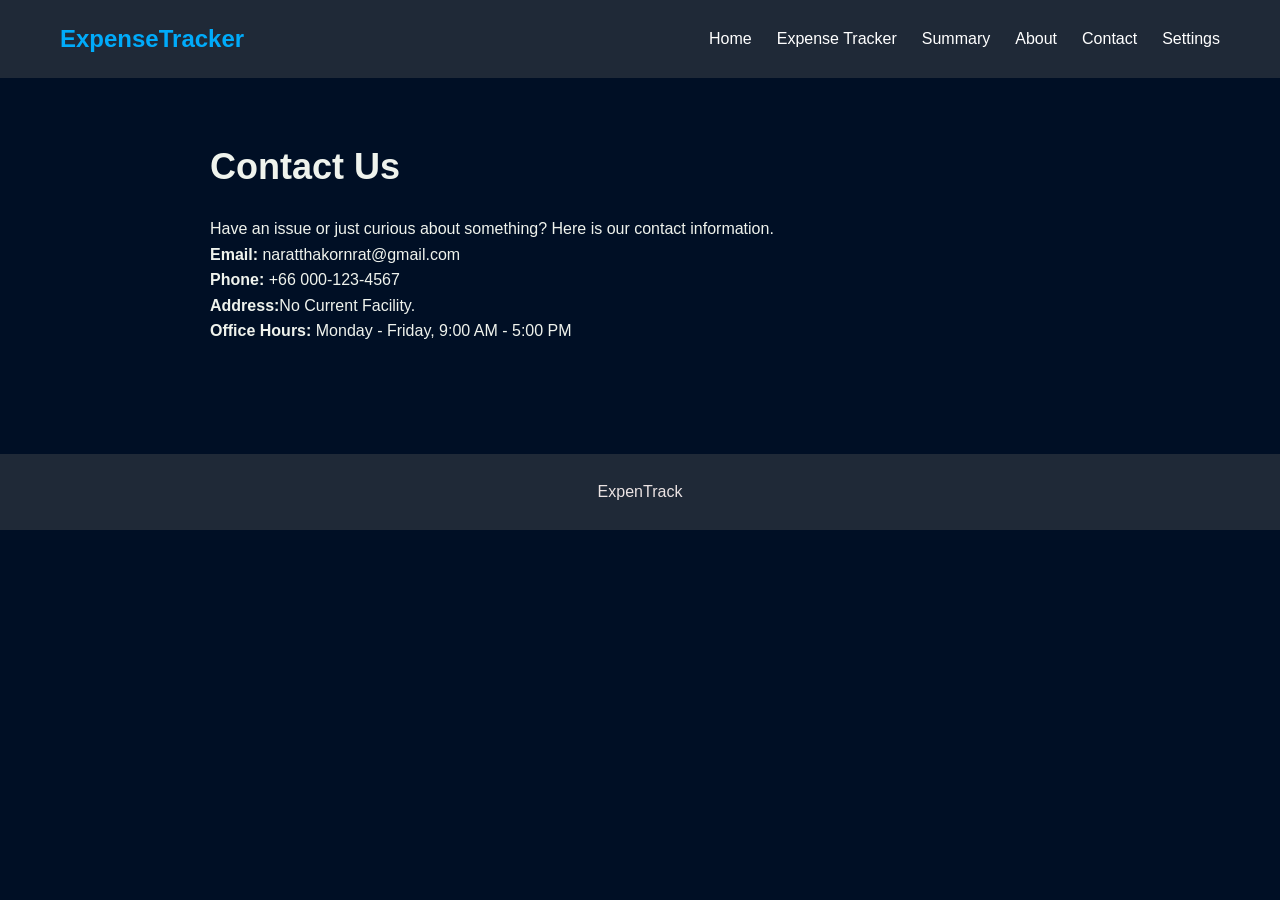
==== expentrack/austin3slash4/contacts.html @ c9379a2e "Add files via upload" ====
<!DOCTYPE html> <html lang="en"> <head> <meta charset="UTF-8"> <meta name="viewport" content="width=device-width, initial-scale=1.0"> <title>ExpenTrack - Contact</title> <link rel="stylesheet" href="style.css"> </head> <body> <header> <nav> <h1>ExpenseTracker</h1>
    <ul>
        <li><a href="index.html">Home</a></li>
        <li><a href="trackers.html">Expense Tracker</a></li>
        <li><a href="summary.html">Summary</a></li>
        <li><a href="about.html">About</a></li>
        <li><a href="contacts.html">Contact</a></li>
        <li><a href="settings.html">Settings</a></li>
    </ul>
</nav>

</header> <main class="page">
<h2>Contact Us</h2>

<p>Have an issue or just curious about something? Here is our contact information.</p>

<div class="contact-info">

    <p><strong>Email:</strong> naratthakornrat@gmail.com</p>

    <p><strong>Phone:</strong> +66 000-123-4567</p>

    <p><strong>Address:</strong>No Current Facility.</p>

    <p><strong>Office Hours:</strong> Monday - Friday, 9:00 AM - 5:00 PM</p>

</div>

</main> <footer> <p>ExpenTrack</p> </footer> </body> </html>
---- expentrack/austin3slash4/style.css ----
* {
    margin: 0;
    padding: 0;
    box-sizing: border-box;
}

body {
    font-family: Arial, sans-serif;
    background: #000f25;
    color: #eff3ed;
    line-height: 1.6;
    transition: 0.3s ease;
}

header {
    background: #1f2937;
    color: rgb(0, 171, 250);
}

nav {
    max-width: 1200px;
    margin: auto;
    padding: 20px;
    display: flex;
    justify-content: space-between;
    align-items: center;
}

nav h1 {
    font-size: 24px;
}

nav ul {
    list-style: none;
    display: flex;
    gap: 25px;
}

nav a {
    color: white;
    text-decoration: none;
    transition: 0.2s ease;
}

nav a:hover {
    color: #60a5fa;
}

.hero {
    min-height: 500px;
    display: flex;
    align-items: center;
    justify-content: center;
    text-align: center;
    padding: 40px;
}

.hero h2 {
    font-size: 48px;
    margin-bottom: 20px;
}

.hero p {
    font-size: 20px;
    margin-bottom: 30px;
}

.btn {
    display: inline-block;
    background: #2563eb;
    color: white;
    border: none;
    padding: 12px 25px;
    border-radius: 8px;
    cursor: pointer;
    text-decoration: none;
    font-size: 16px;
    transition: 0.2s ease;
}

.btn:hover {
    background: #1d4ed8;
    transform: translateY(-2px);
}

.features {
    max-width: 1100px;
    margin: auto;
    padding: 50px 20px;
    display: grid;
    grid-template-columns: repeat(3, 1fr);
    gap: 25px;
}

.feature-card,
.about-card,
.settings-card,
.summary-card,
.expense-form,
.expense-list,
.budget-form,
.category-summary {
    background: #1f2937;
    padding: 25px;
    border-radius: 12px;
    box-shadow: 0 3px 10px rgba(0, 0, 0, 0.25);
}

.feature-card h3 {
    margin-bottom: 10px;
}

.page {
    max-width: 900px;
    margin: auto;
    padding: 60px 20px;
}

.page h2,
.tracker-page h2 {
    font-size: 36px;
    margin-bottom: 20px;
}

.about-card {
    margin-top: 30px;
}

.contact-form {
    margin-top: 30px;
    display: flex;
    flex-direction: column;
    gap: 10px;
}

input,
textarea,
select {
    width: 100%;
    padding: 12px;
    border: 1px solid #374151;
    background: #272626;
    color: white;
    border-radius: 7px;
    font-size: 16px;
    margin-bottom: 15px;
}

input:focus,
textarea:focus,
select:focus {
    outline: none;
    border-color: #2563eb;
    box-shadow: 0 0 0 2px rgba(37, 99, 235, 0.2);
}

input::placeholder {
    color: #6b7280;
}

textarea {
    resize: vertical;
}

.tracker-page {
    max-width: 1100px;
    margin: auto;
    padding: 50px 20px;
}

.tracker-page > h2 {
    text-align: center;
    font-size: 40px;
    color: #39FF14;
    margin-bottom: 30px;
}

.summary {
    display: grid;
    grid-template-columns: repeat(3, 1fr);
    gap: 20px;
    margin: 30px 0;
}

.summary-card {
    text-align: center;
    padding: 30px 20px;
    border: 1px solid #374151;
    transition: 0.25s ease;
}

.summary-card:hover {
    transform: translateY(-5px);
    border-color: #2563eb;
    box-shadow: 0 8px 20px rgba(0, 0, 0, 0.35);
}

.summary-card h3 {
    color: #9ca3af;
    font-size: 16px;
    text-transform: uppercase;
    letter-spacing: 1px;
    margin-bottom: 10px;
}

.summary-card p {
    font-size: 30px;
    font-weight: bold;
    color: #39FF14;
}

#total-spent {
    color: #60a5fa;
}

#remaining {
    color: #39FF14;
}

#remaining.negative {
    color: #ef4444;
}

.category-summary {
    margin-bottom: 30px;
    border: 1px solid #374151;
}

.category-summary h3 {
    margin-bottom: 20px;
    color: white;
    font-size: 22px;
}

#category-empty-message {
    color: #9ca3af;
    text-align: center;
    padding: 10px;
}

.category-summary-row {
    display: flex;
    justify-content: space-between;
    align-items: center;
    padding: 12px 16px;
    margin-bottom: 8px;
    background: #111827;
    border: 1px solid #374151;
    border-radius: 8px;
}

.category-summary-row span {
    color: #d1d5db;
    font-size: 16px;
}

.category-summary-row strong {
    color: #39FF14;
    font-size: 16px;
}

.budget-form {
    margin-bottom: 30px;
    border: 1px solid #374151;
}

.budget-form h3 {
    color: white;
    font-size: 22px;
    margin-bottom: 20px;
}

.budget-form label {
    display: block;
    color: #d1d5db;
    font-weight: bold;
    margin-bottom: 8px;
}

.budget-input-row {
    display: flex;
    gap: 12px;
    align-items: center;
}

.budget-input-row input {
    margin-bottom: 0;
    flex: 1;
}

.budget-input-row .btn {
    white-space: nowrap;
}

#budget-message {
    margin-top: 12px;
    font-weight: bold;
}

.expense-form {
    margin-bottom: 30px;
    border: 1px solid #374151;
}

.expense-form h3,
.expense-list h3 {
    margin-bottom: 20px;
    color: white;
    font-size: 22px;
}

.expense-form label {
    display: block;
    color: #d1d5db;
    font-weight: bold;
    margin-bottom: 6px;
}

.expense-form .btn {
    width: 100%;
    margin-top: 5px;
}

#form-message {
    margin-top: 15px;
    font-weight: bold;
    text-align: center;
}

.success-message {
    color: #39FF14;
}

.error-message {
    color: #ef4444;
}

.expense-list {
    border: 1px solid #374151;
}

#empty-message {
    text-align: center;
    color: #9ca3af;
    padding: 25px;
}

.expense-item {
    display: grid;
    grid-template-columns: 2fr 1.5fr 1fr auto;
    align-items: center;
    gap: 20px;
    padding: 18px;
    margin-bottom: 10px;
    background: #111827;
    border: 1px solid #374151;
    border-radius: 8px;
    transition: 0.2s ease;
}

.expense-item:hover {
    border-color: #2563eb;
    background: #172033;
}

.expense-item div {
    display: flex;
    flex-direction: column;
    gap: 3px;
}

.expense-item strong {
    color: white;
    font-size: 16px;
}

.expense-item span {
    color: #9ca3af;
    font-size: 14px;
}

.expense-item .expense-amount {
    color: #39FF14;
    font-size: 18px;
    text-align: right;
}

.remove-btn {
    background: #dc2626;
    color: white;
    border: none;
    padding: 9px 14px;
    border-radius: 6px;
    cursor: pointer;
    font-size: 14px;
    transition: 0.2s ease;
}

.remove-btn:hover {
    background: #b91c1c;
    transform: translateY(-1px);
}

.settings-card {
    margin-bottom: 25px;
}

.settings-card h3 {
    margin-bottom: 20px;
    color: white;
}

.settings-card > label:not(.checkbox-label) {
    display: block;
    margin-bottom: 8px;
    color: #d1d5db;
    font-weight: bold;
}

.checkbox-label {
    display: flex !important;
    align-items: center;
    gap: 10px;
    margin-bottom: 15px !important;
    color: #d1d5db;
    cursor: pointer;
    width: fit-content;
}

.checkbox-label input[type="checkbox"] {
    width: 18px;
    height: 18px;
    margin: 0;
    padding: 0;
    cursor: pointer;
    accent-color: #2563eb;
    flex-shrink: 0;
}

.checkbox-label span {
    line-height: 18px;
}

#settings-message {
    margin-top: 15px;
    font-weight: bold;
}

body.light-mode {
    background: #f3f4f6;
    color: #111827;
}

body.light-mode header,
body.light-mode footer {
    background: #ffffff;
    color: #111827;
}

body.light-mode nav a {
    color: #111827;
}

body.light-mode nav a:hover {
    color: #2563eb;
}

body.light-mode .settings-card,
body.light-mode .feature-card,
body.light-mode .about-card,
body.light-mode .summary-card,
body.light-mode .expense-form,
body.light-mode .expense-list,
body.light-mode .budget-form,
body.light-mode .category-summary {
    background: #ffffff;
    color: #111827;
    border-color: #d1d5db;
}

body.light-mode .settings-card h3,
body.light-mode .expense-form h3,
body.light-mode .expense-list h3,
body.light-mode .budget-form h3,
body.light-mode .category-summary h3 {
    color: #111827;
}

body.light-mode .settings-card > label:not(.checkbox-label),
body.light-mode .checkbox-label,
body.light-mode .budget-form label,
body.light-mode .category-summary-row span {
    color: #374151;
}

body.light-mode .category-summary-row {
    background: #f9fafb;
    border-color: #d1d5db;
}

body.light-mode input,
body.light-mode textarea,
body.light-mode select {
    background: #ffffff;
    color: #111827;
    border-color: #d1d5db;
}

footer {
    text-align: center;
    background: #1f2937;
    color: rgb(235, 227, 227);
    padding: 25px;
    margin-top: 50px;
}

@media (max-width: 768px) {

    nav {
        flex-direction: column;
        gap: 15px;
    }

    nav ul {
        flex-wrap: wrap;
        justify-content: center;
    }

    .hero h2 {
        font-size: 36px;
    }

    .features,
    .summary {
        grid-template-columns: 1fr;
    }

    .expense-item {
        grid-template-columns: 1fr;
        gap: 10px;
    }

    .expense-item .expense-amount {
        text-align: left;
    }

    .remove-btn {
        width: 100%;
    }

    .tracker-page {
        padding: 30px 15px;
    }

    .tracker-page > h2 {
        font-size: 32px;
    }

    .budget-input-row {
        flex-direction: column;
        align-items: stretch;
    }

    .budget-input-row .btn {
        width: 100%;
    }

    .page {
        padding: 40px 15px;
    }
}
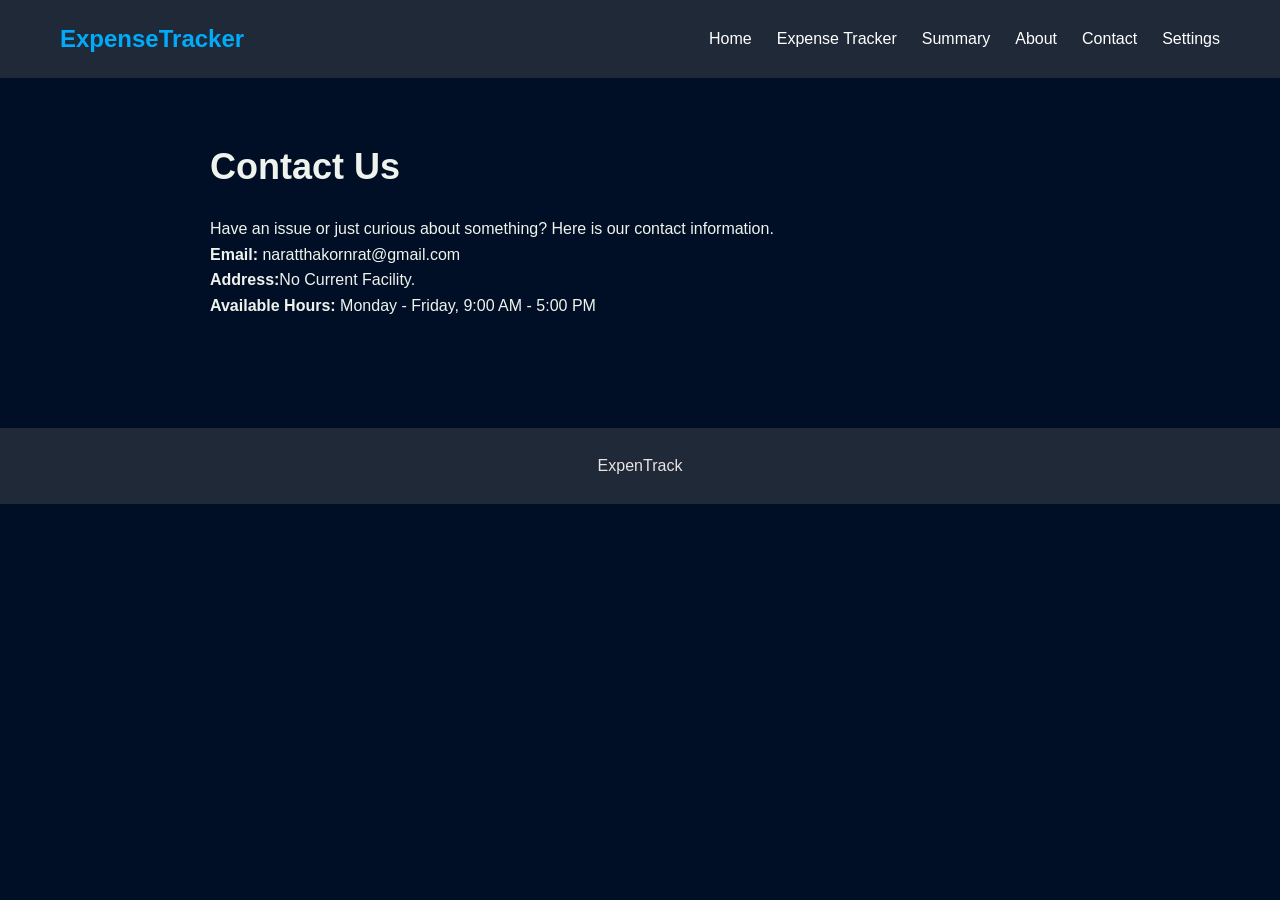
==== commit 3cb35d46: "Revise contact information in contacts.html Removed phone number and updated office hours label." ====
--- a/expentrack/austin3slash4/contacts.html
+++ b/expentrack/austin3slash4/contacts.html
@@ -18,12 +18,10 @@
 
     <p><strong>Email:</strong> naratthakornrat@gmail.com</p>
 
-    <p><strong>Phone:</strong> +66 000-123-4567</p>
-
     <p><strong>Address:</strong>No Current Facility.</p>
 
-    <p><strong>Office Hours:</strong> Monday - Friday, 9:00 AM - 5:00 PM</p>
+    <p><strong>Available Hours:</strong> Monday - Friday, 9:00 AM - 5:00 PM</p>
 
 </div>
 
-</main> <footer> <p>ExpenTrack</p> </footer> </body> </html>+</main> <footer> <p>ExpenTrack</p> </footer> </body> </html>
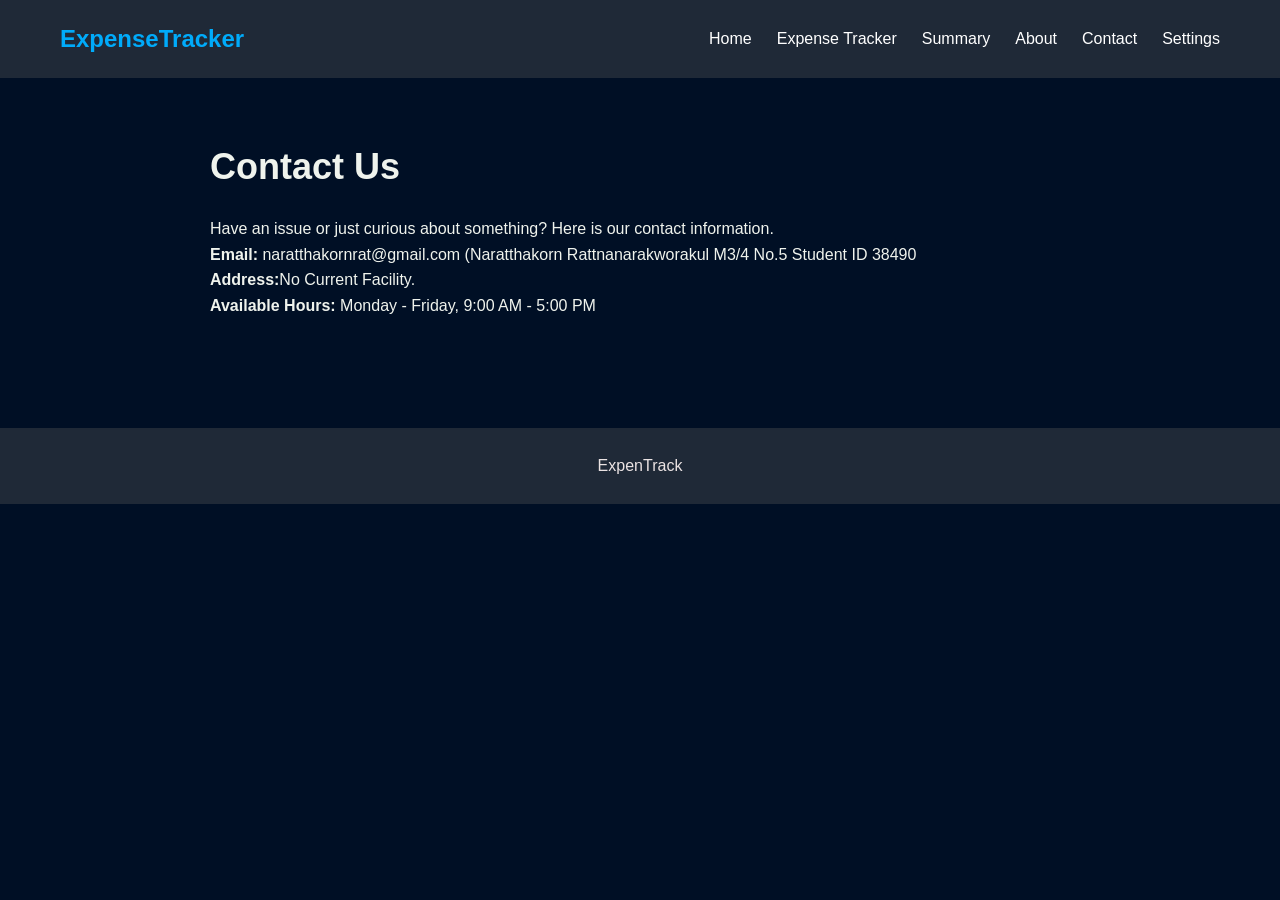
==== commit 02de62de: "Modify contact.html with additional student info Updated contact information with student details." ====
--- a/expentrack/austin3slash4/contacts.html
+++ b/expentrack/austin3slash4/contacts.html
@@ -16,7 +16,7 @@
 
 <div class="contact-info">
 
-    <p><strong>Email:</strong> naratthakornrat@gmail.com</p>
+    <p><strong>Email:</strong> naratthakornrat@gmail.com (Naratthakorn Rattnanarakworakul M3/4 No.5 Student ID 38490</p>
 
     <p><strong>Address:</strong>No Current Facility.</p>
 
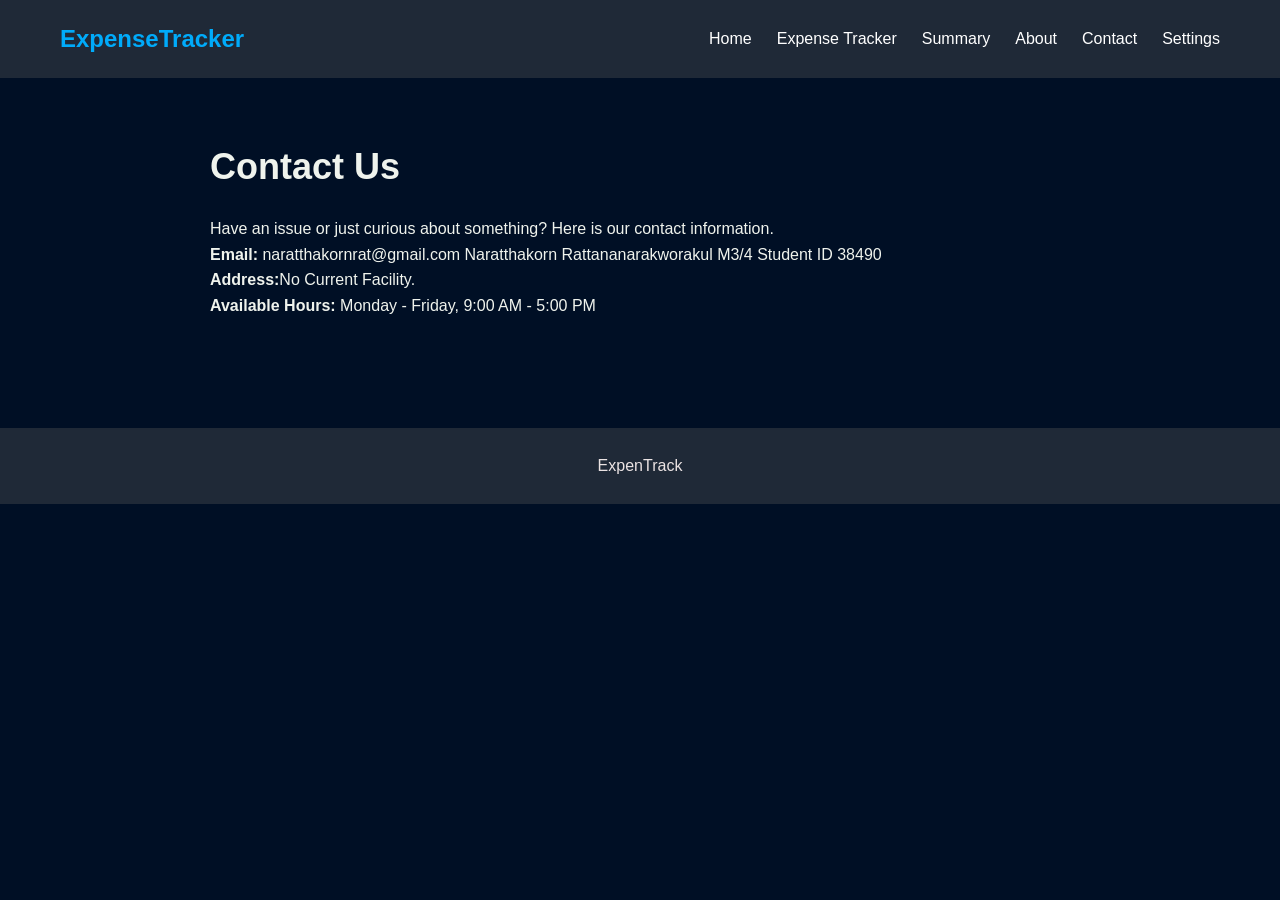
==== commit d342bc00: "Correct contact information formatting in contacts.html Fixed formatting issues in contact informati" ====
--- a/expentrack/austin3slash4/contacts.html
+++ b/expentrack/austin3slash4/contacts.html
@@ -16,7 +16,7 @@
 
 <div class="contact-info">
 
-    <p><strong>Email:</strong> naratthakornrat@gmail.com (Naratthakorn Rattnanarakworakul M3/4 No.5 Student ID 38490</p>
+    <p><strong>Email:</strong> naratthakornrat@gmail.com Naratthakorn Rattananarakworakul M3/4 Student ID 38490</p>
 
     <p><strong>Address:</strong>No Current Facility.</p>
 
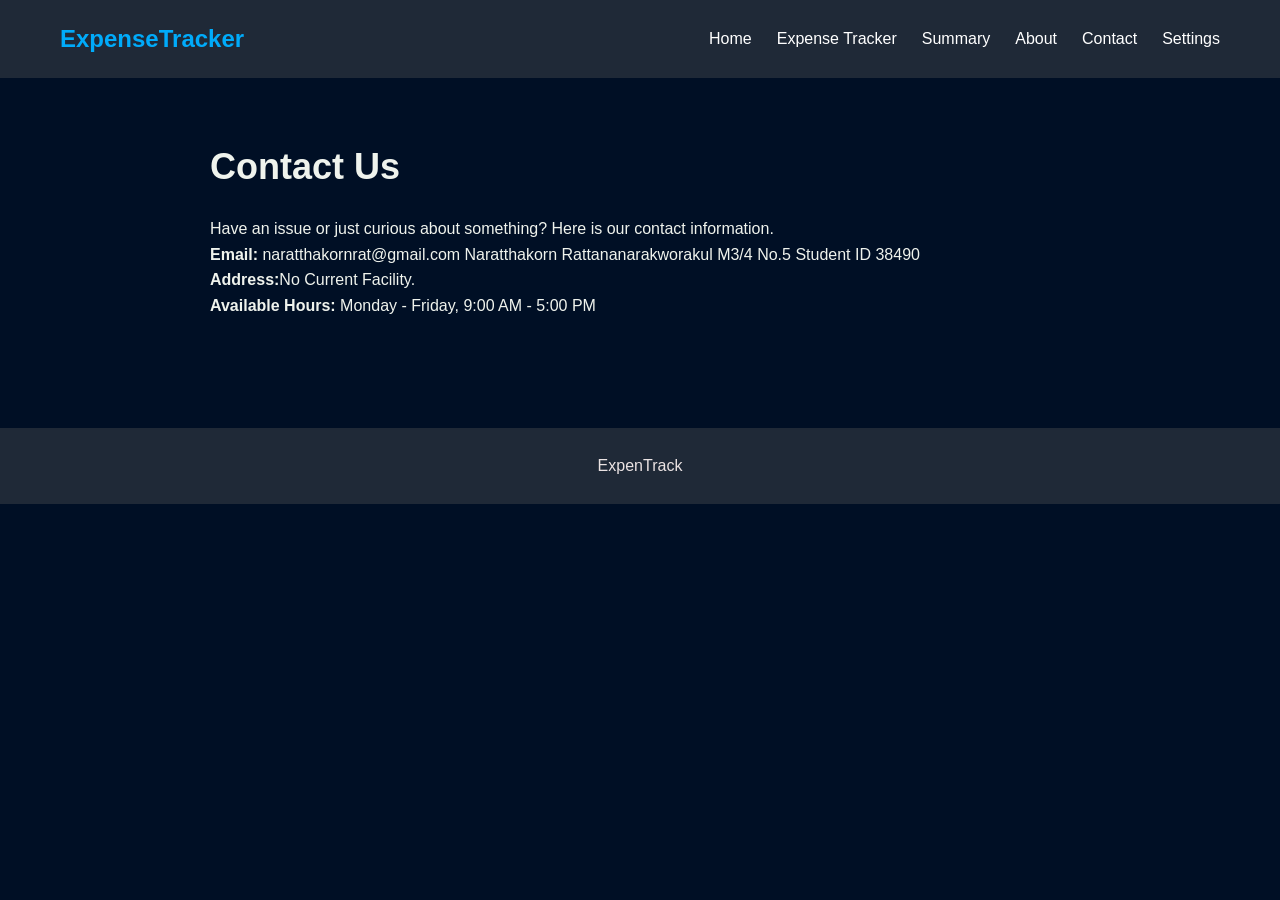
==== commit c47ef687: "Modify contact details in contacts.html Updated contact information and student details." ====
--- a/expentrack/austin3slash4/contacts.html
+++ b/expentrack/austin3slash4/contacts.html
@@ -16,7 +16,7 @@
 
 <div class="contact-info">
 
-    <p><strong>Email:</strong> naratthakornrat@gmail.com Naratthakorn Rattananarakworakul M3/4 Student ID 38490</p>
+    <p><strong>Email:</strong> naratthakornrat@gmail.com Naratthakorn Rattananarakworakul M3/4  No.5 Student ID 38490</p>
 
     <p><strong>Address:</strong>No Current Facility.</p>
 
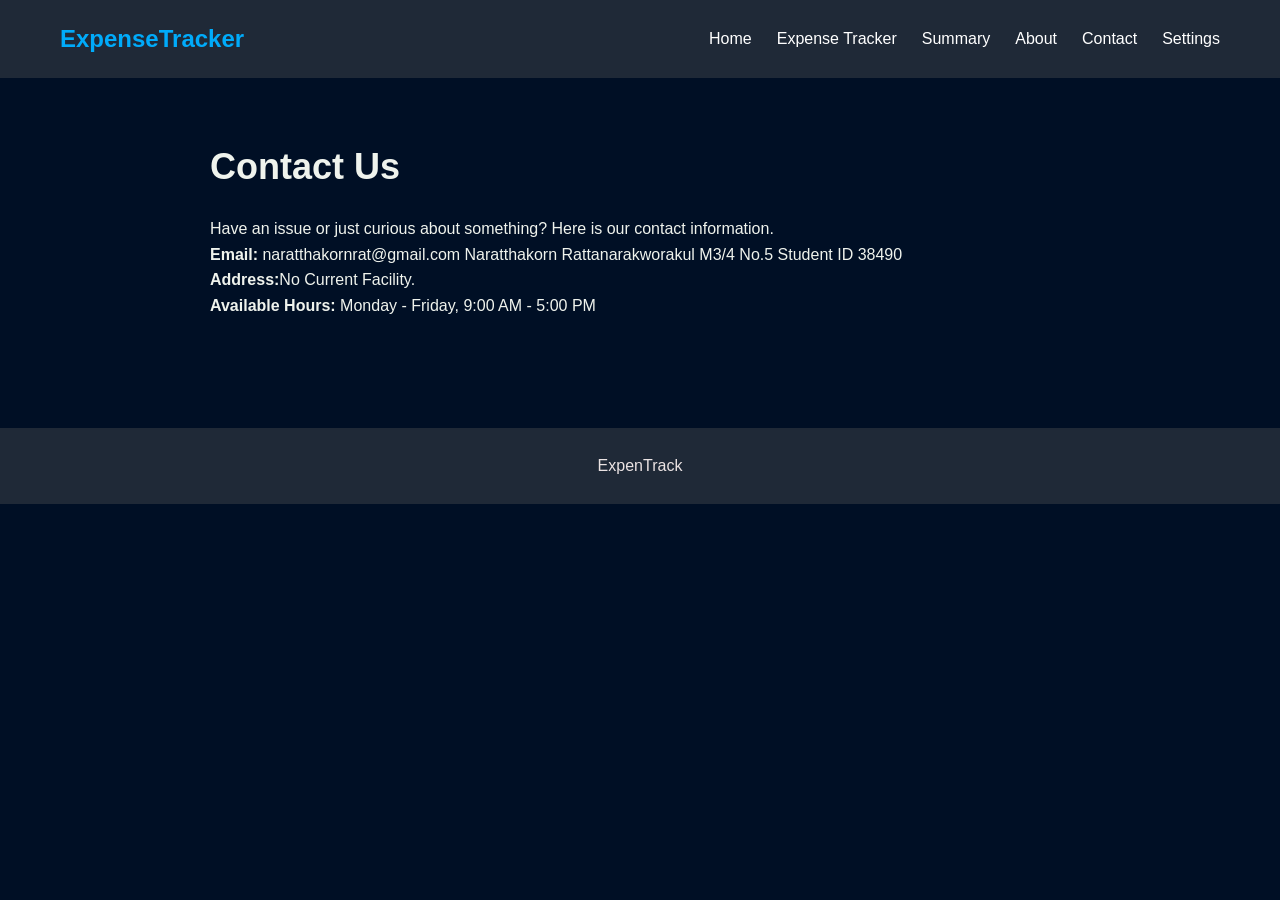
==== commit d2924e09: "Update contacts.html" ====
--- a/expentrack/austin3slash4/contacts.html
+++ b/expentrack/austin3slash4/contacts.html
@@ -16,7 +16,7 @@
 
 <div class="contact-info">
 
-    <p><strong>Email:</strong> naratthakornrat@gmail.com Naratthakorn Rattananarakworakul M3/4  No.5 Student ID 38490</p>
+    <p><strong>Email:</strong> naratthakornrat@gmail.com Naratthakorn Rattanarakworakul M3/4  No.5 Student ID 38490</p>
 
     <p><strong>Address:</strong>No Current Facility.</p>
 
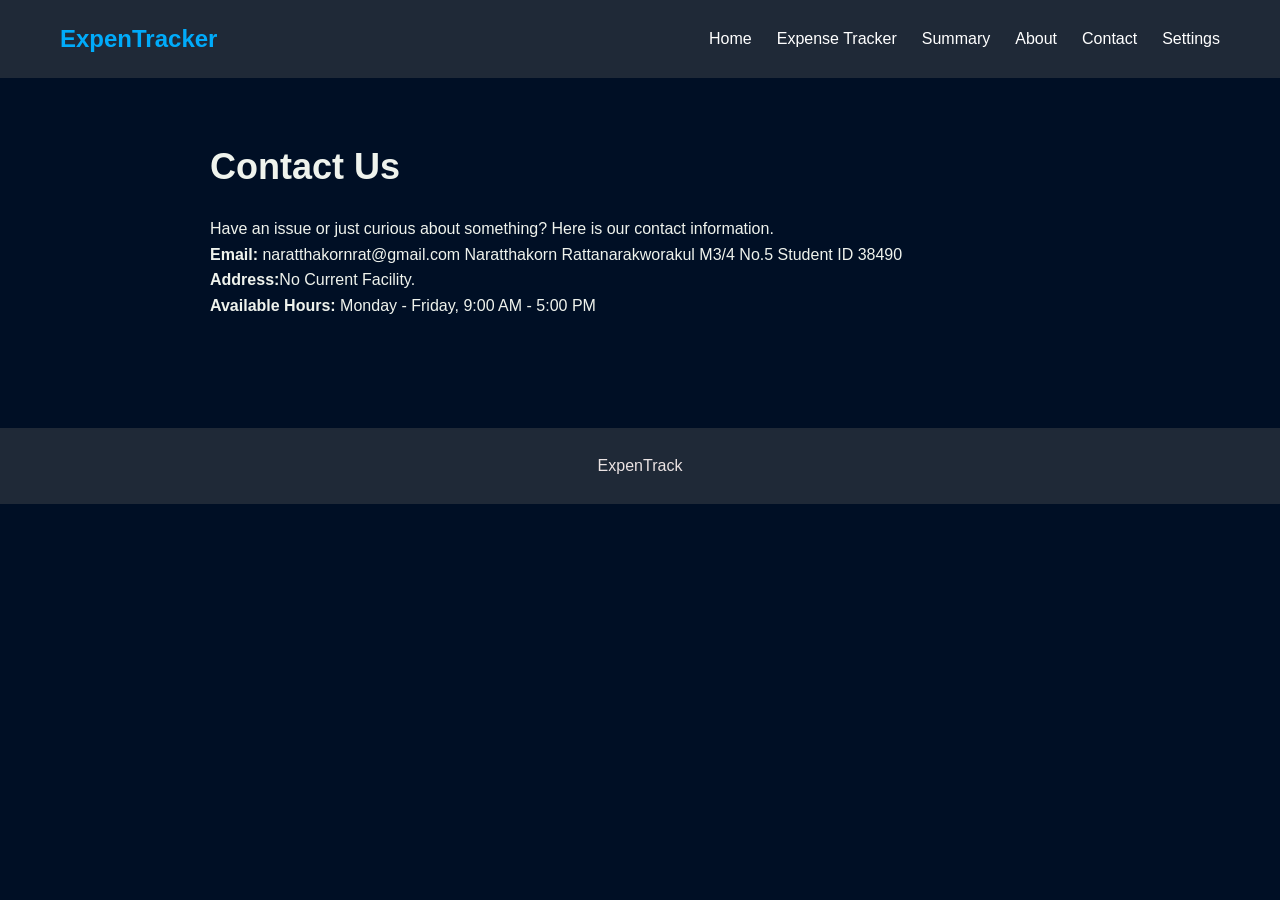
==== commit 36254d3d: "Update contacts.html" ====
--- a/expentrack/austin3slash4/contacts.html
+++ b/expentrack/austin3slash4/contacts.html
@@ -1,4 +1,4 @@
-<!DOCTYPE html> <html lang="en"> <head> <meta charset="UTF-8"> <meta name="viewport" content="width=device-width, initial-scale=1.0"> <title>ExpenTrack - Contact</title> <link rel="stylesheet" href="style.css"> </head> <body> <header> <nav> <h1>ExpenseTracker</h1>
+<!DOCTYPE html> <html lang="en"> <head> <meta charset="UTF-8"> <meta name="viewport" content="width=device-width, initial-scale=1.0"> <title>ExpenTrack - Contact</title> <link rel="stylesheet" href="style.css"> </head> <body> <header> <nav> <h1>ExpenTracker</h1>
     <ul>
         <li><a href="index.html">Home</a></li>
         <li><a href="trackers.html">Expense Tracker</a></li>
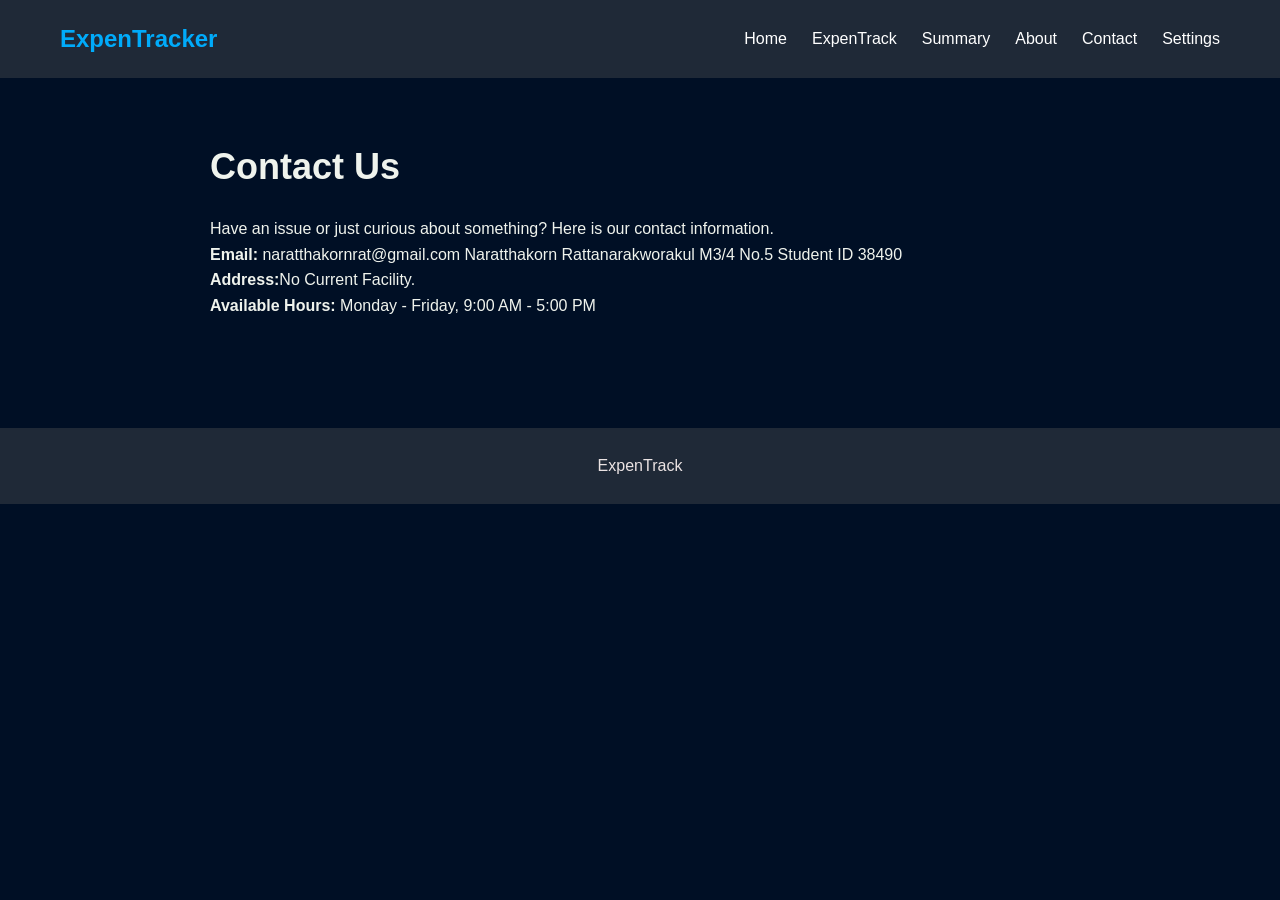
==== commit 9e2eb2e7: "Fix HTML formatting and update contact information" ====
--- a/expentrack/austin3slash4/contacts.html
+++ b/expentrack/austin3slash4/contacts.html
@@ -1,7 +1,7 @@
 <!DOCTYPE html> <html lang="en"> <head> <meta charset="UTF-8"> <meta name="viewport" content="width=device-width, initial-scale=1.0"> <title>ExpenTrack - Contact</title> <link rel="stylesheet" href="style.css"> </head> <body> <header> <nav> <h1>ExpenTracker</h1>
     <ul>
         <li><a href="index.html">Home</a></li>
-        <li><a href="trackers.html">Expense Tracker</a></li>
+        <li><a href="trackers.html">ExpenTrack</a></li>
         <li><a href="summary.html">Summary</a></li>
         <li><a href="about.html">About</a></li>
         <li><a href="contacts.html">Contact</a></li>
